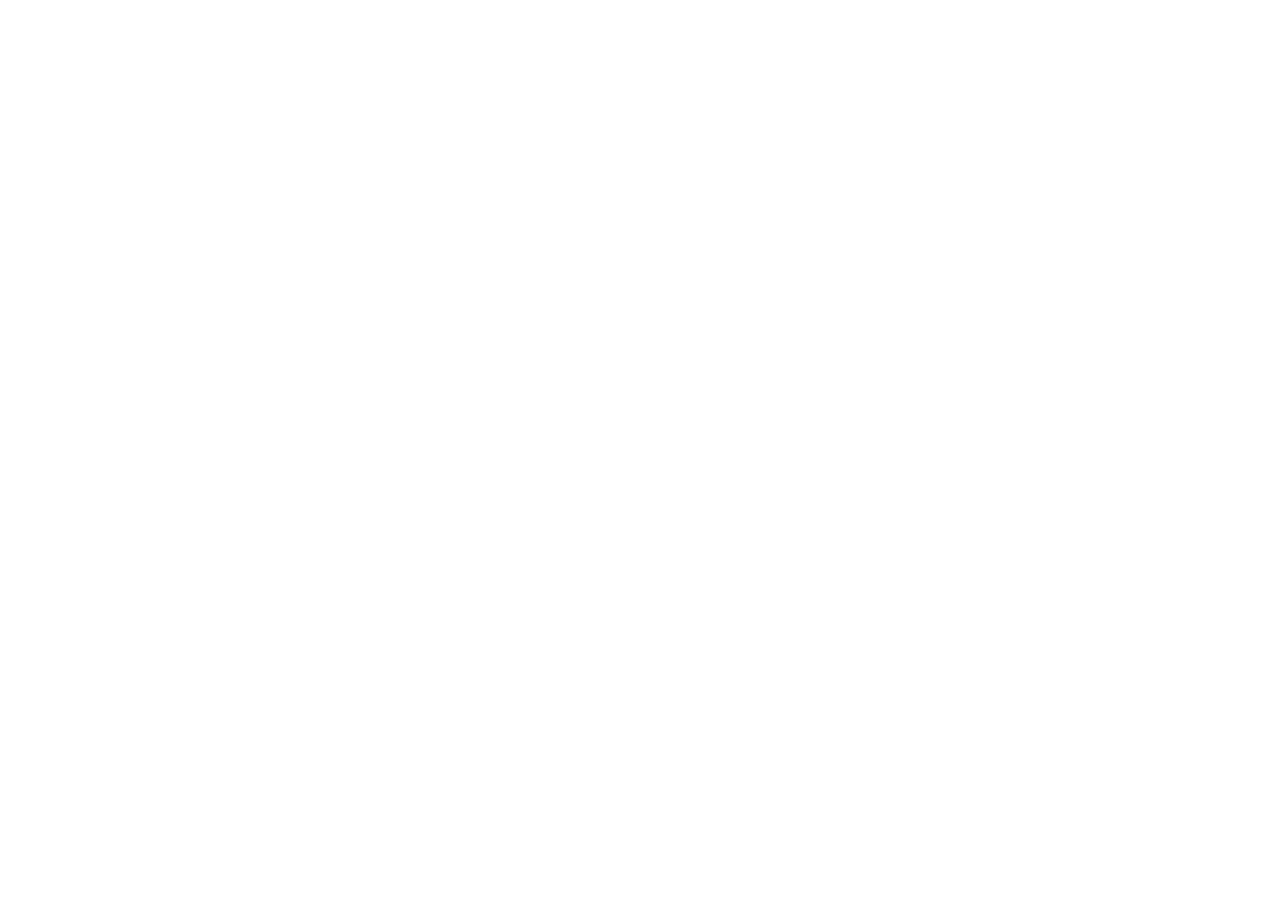
==== snoopy.html @ 84ce9908 "Add files via upload" ====
<!DOCTYPE html>
<html lang="pt-BR">
<head>
<meta charset="UTF-8">
<meta name="viewport" content="width=device-width, initial-scale=1.0">

<title>Loop Animado</title>

<link rel="stylesheet" href="style.css">
</head>

<body class="dark">

<div class="container" id="container"></div>

<img id="gif" src="">

<div class="vignette" id="vignette"></div>

<script src="script.js"></script>

</body>
</html>
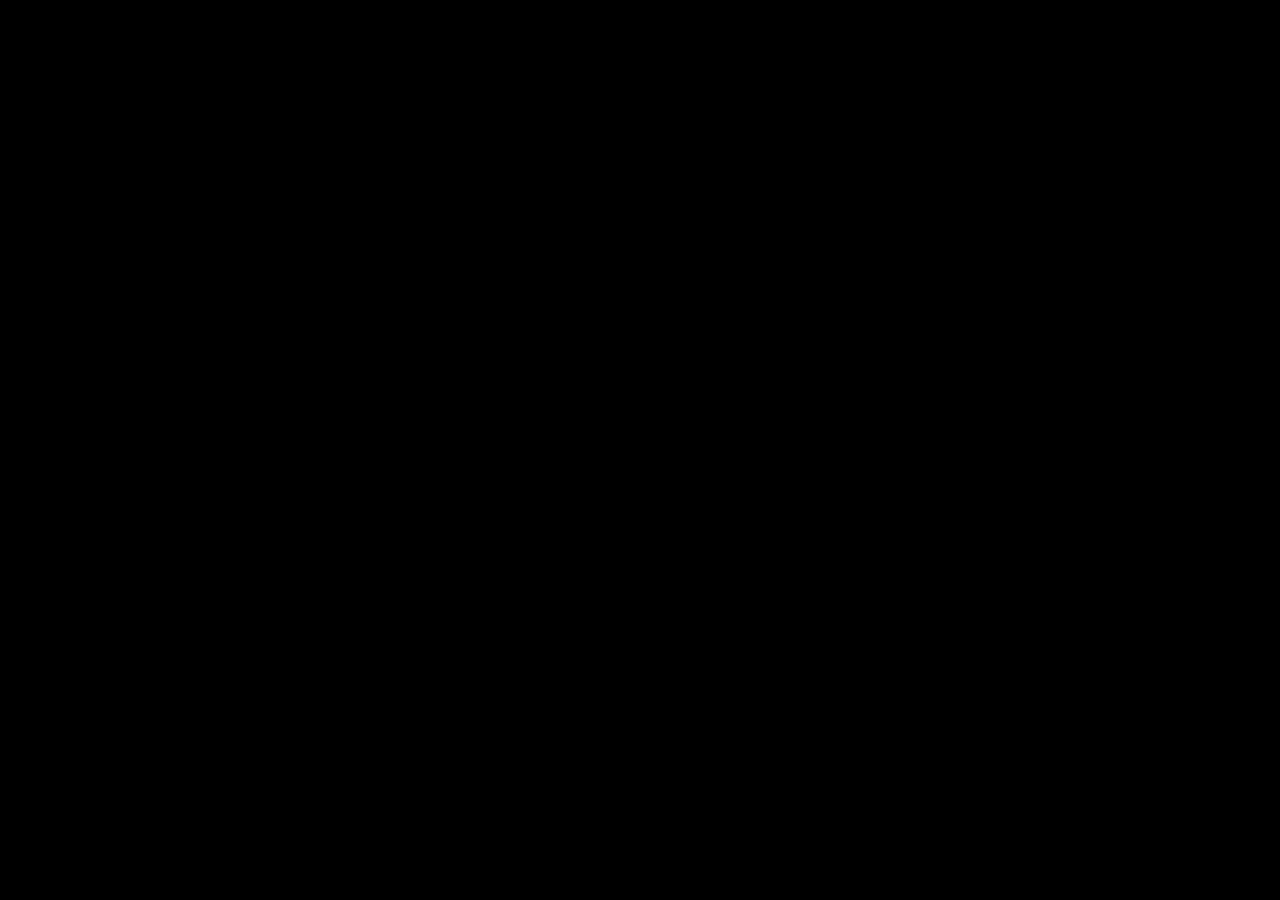
==== commit dfee5b9e: "Update snoopy.html" ====
--- a/snoopy.html
+++ b/snoopy.html
@@ -6,7 +6,7 @@
 
 <title>Loop Animado</title>
 
-<link rel="stylesheet" href="style.css">
+<link rel="stylesheet" href="snoopyCss.css">
 </head>
 
 <body class="dark">
@@ -20,4 +20,4 @@
 <script src="script.js"></script>
 
 </body>
-</html>+</html>
--- a/snoopyCss.css
+++ b/snoopyCss.css
@@ -0,0 +1,81 @@
+html, body{
+    margin:0;
+    padding:0;
+    width:100%;
+    height:100%;
+    overflow:hidden;
+    transition: background 1.4s ease-in-out;
+}
+
+body.dark{ background:#000; }
+body.light{ background:#fff; }
+
+.container{
+    position:absolute;
+    top:50%;
+    left:50%;
+    transform:translate(-50%, -50%);
+    display:flex;
+    flex-direction:column;
+    align-items:center;
+    justify-content:center;
+    gap:28px;
+}
+
+.palavra{
+    font-family: Georgia, "Times New Roman", serif;
+    font-size:56px;
+    font-weight:bold;
+    opacity:0;
+    transform:translateY(30px);
+    transition:0.6s ease;
+    white-space:nowrap;
+    text-align:center;
+}
+
+.palavra.show{
+    opacity:1;
+    transform:translateY(0);
+}
+
+body.dark .palavra{ color:#fff; }
+body.light .palavra{ color:#ff4d6d; }
+
+img{
+    position:fixed;
+    bottom:0;
+    width:120px;
+    transform:translateY(-40px);
+    transition:opacity 0.3s ease;
+}
+
+body.dark img{
+    left:-35px;
+    right:auto;
+}
+
+body.light img{
+    left:auto;
+    right:12px;
+}
+
+.vignette{
+    position:fixed;
+    top:50%;
+    left:50%;
+    width:0;
+    height:0;
+    background:#fff;
+    border-radius:50%;
+    transform:translate(-50%, -50%);
+    z-index:10;
+}
+
+.vignette.expand{
+    animation: expand 1.2s ease forwards;
+}
+
+@keyframes expand{
+    0%{width:0;height:0;}
+    100%{width:300vw;height:300vw;}
+}
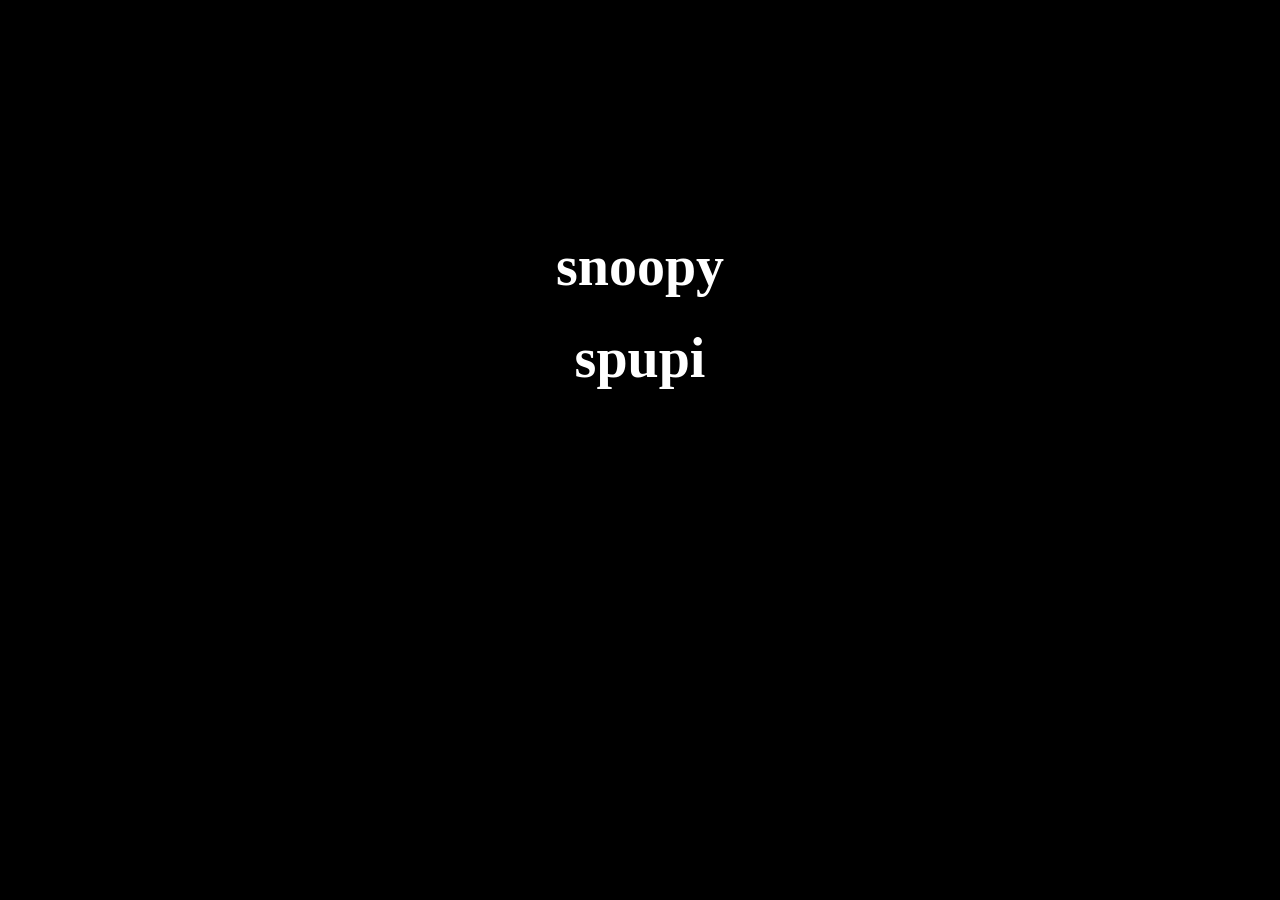
==== commit 9c7aa3ee: "Update snoopy.html" ====
--- a/snoopy.html
+++ b/snoopy.html
@@ -17,7 +17,7 @@
 
 <div class="vignette" id="vignette"></div>
 
-<script src="script.js"></script>
+<script src="snoopyJs.js"></script>
 
 </body>
 </html>
